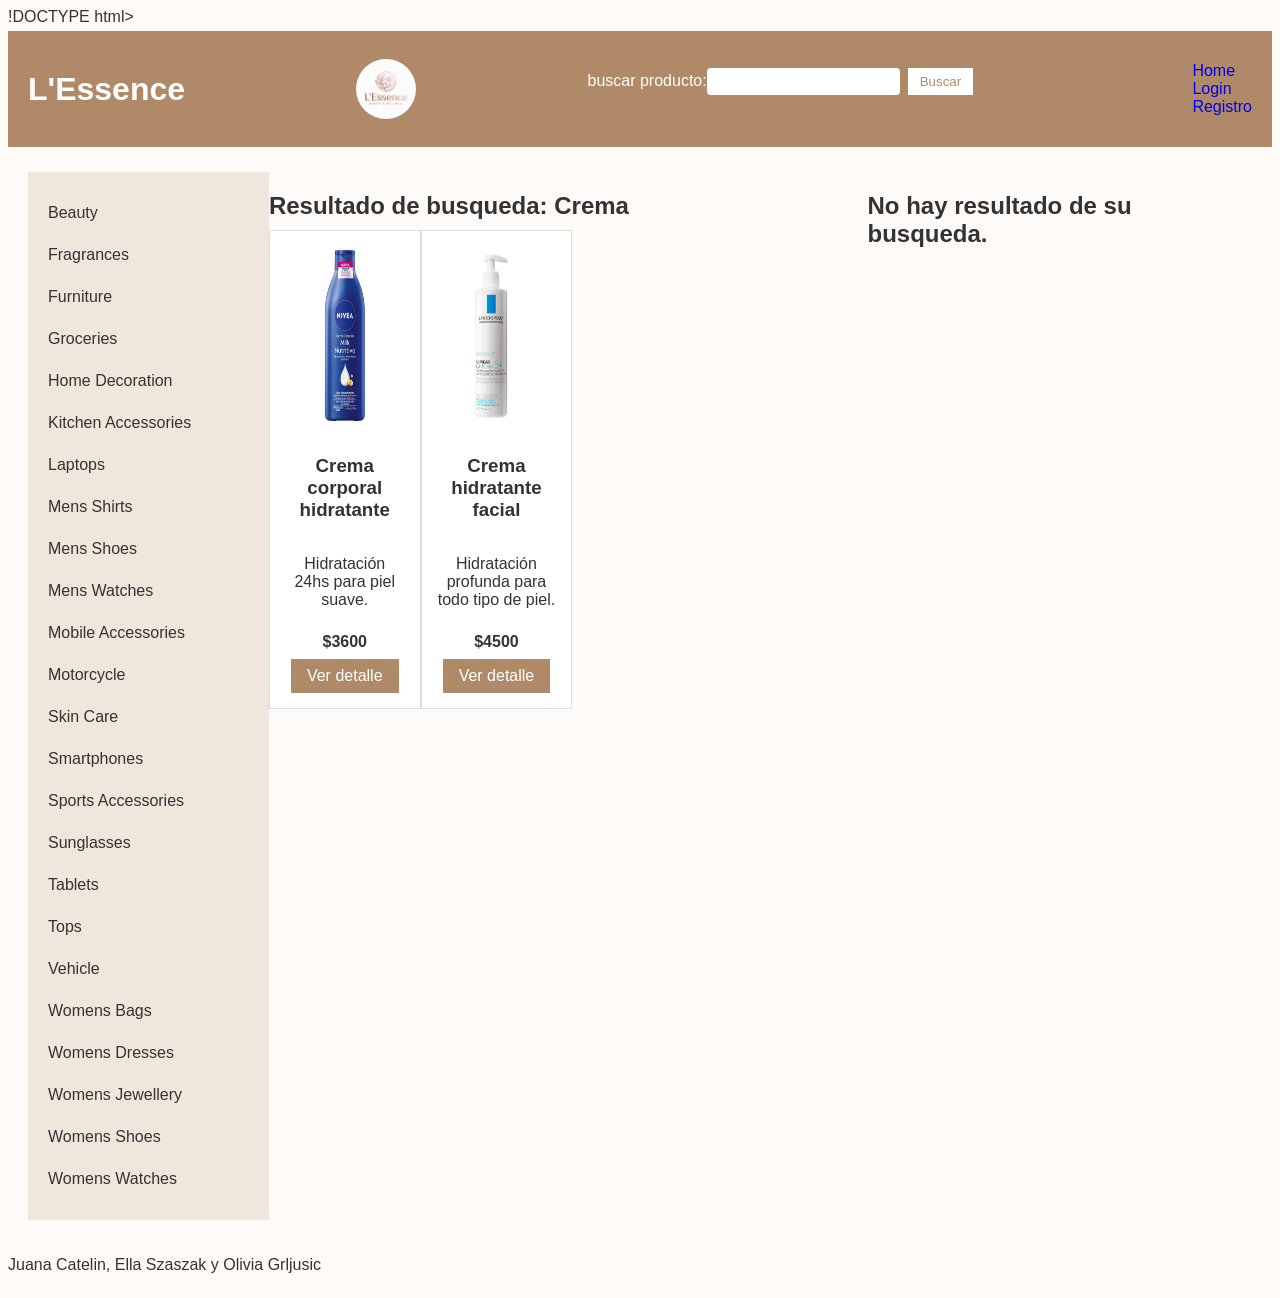
==== busqueda.html @ 82601b33 "busqueda" ====
!DOCTYPE html>
<html lang="en">
<head>
    <meta charset="UTF-8">
    <meta name="viewport" content="width=device-width, initial-scale=1.0">
    <link rel="stylesheet" href="./css/style.css">
    <title>Document</title>
</head>
<body>
    <header>
        <h1>L'Essence</h1>
        <a href="./index.html"><img src="./img/logo.jpeg" alt="Logo"></a>
        <form action="./busqueda.html" method="GET">
            <label for="buscador">buscar producto:</label>
            <input id="buscador" type="text" name="buscador" value="">
            <button type="submit">Buscar</button>
        </form>
        <nav>
            <ul>
                <li> <a href="./index.html">Home</a></li>
                <li> <a href="./login.html">Login</a></li>
                <li> <a href="./registro.html">Registro</a></li>
            </ul> 
        </nav>
    </header>
    <main>
        <div class="orden-busqueda">
            <nav class="nav-categorias">
                <ul>
                    <li><a href="./categoria.html">Beauty</a></li>
                    <li><a href="./categoria.html">Fragrances</a></li>
                    <li><a href="./categoria.html">Furniture</a></li>
                    <li><a href="./categoria.html">Groceries</a></li>
                    <li><a href="./categoria.html">Home Decoration</a></li>
                    <li><a href="./categoria.html">Kitchen Accessories</a></li>
                    <li><a href="./categoria.html">Laptops</a></li>
                    <li><a href="./categoria.html">Mens Shirts</a></li>
                    <li><a href="./categoria.html">Mens Shoes</a></li>
                    <li><a href="./categoria.html">Mens Watches</a></li>
                    <li><a href="./categoria.html">Mobile Accessories</a></li>
                    <li><a href="./categoria.html">Motorcycle</a></li>
                    <li><a href="./categoria.html">Skin Care</a></li>
                    <li><a href="./categoria.html">Smartphones</a></li>
                    <li><a href="./categoria.html">Sports Accessories</a></li>
                    <li><a href="./categoria.html">Sunglasses</a></li>
                    <li><a href="./categoria.html">Tablets</a></li>
                    <li><a href="./categoria.html">Tops</a></li>
                    <li><a href="./categoria.html">Vehicle</a></li>
                    <li><a href="./categoria.html">Womens Bags</a></li>
                    <li><a href="./categoria.html">Womens Dresses</a></li>
                    <li><a href="./categoria.html">Womens Jewellery</a></li>
                    <li><a href="./categoria.html">Womens Shoes</a></li>
                    <li><a href="./categoria.html">Womens Watches</a></li>
                </ul>
            </nav>
            <section class="resultado-busqueda">
                <h2>Resultado de busqueda: Crema</h2>
                <section class="productos-busquedaa">
                    <article class="producto">
                        <img src="./img/cremacuerpo.webp" alt="Crema corporal">
                        <h3>Crema corporal hidratante</h3>
                        <p>Hidratación 24hs para piel suave.</p>
                        <p class="precio">$3600</p>
                        <a href="./detalle.html" class="vuelta">Ver detalle</a>
                    </article>
                    <article class="producto">
                        <img src="./img/cremahidra.jpg" alt="Crema hidratante">
                        <h3>Crema hidratante facial</h3>
                        <p>Hidratación profunda para todo tipo de piel.</p>
                        <p class="precio">$4500</p>
                        <a href="./detalle.html" class="vuelta">Ver detalle</a>
                    </article>
                </section>
            </section>
            <section>
                <h2>No hay resultado de su busqueda. </h2>
            </section>
        </div>
    </main>
    <footer>
        <p>Juana Catelin, Ella Szaszak y Olivia Grljusic</p>
    </footer>
</body>
</html>
---- css/style.css ----
* ⁠{
    box-sizing: border-box;
    margin: 0px;
    padding: 0px;
}

ul, ol, li, a {
    list-style-type: none;
    text-decoration: none;
}
body{
    display: flex;
    flex-direction: column;
    font-family: Arial, Helvetica, sans-serif;
    color: #333;
    background-color: #fdfaf7;
}
.nav-categorias ul {
    list-style: none;
    display: flex;
    flex-direction: column;
    padding: 0px;
    margin: 0px;
    text-align: center;
}

.nav-categorias li  {
    padding: 12px 20px;
    text-align: left;
}
.nav-categorias li a{
    color: #333;
}

main {
    display: flex;
    flex-direction: column;
    padding: 20px;
}

.producto {
    border: 1px solid #ddd;
    padding: 15px;
    display: flex;
    flex-direction: column;
    text-align: center;
    background-color: #fff;
}

.producto img {
    width: 100%;
    height: 180px;
    margin-bottom: 10px;
}

.producto .precio {
    font-weight: bold;
    margin: 8px 0;
}

.vuelta {
    display: inline-block;
    background-color: #b08968;
    color: #fff;
    padding: 8px 16px;
    text-decoration: none;
}
main h2{
    margin: 20px 0px 10px;
}
header {
    display: flex;
    flex-wrap: wrap;
    align-items: center;
    justify-content: space-between;
    padding: 15px 20px;
    background-color: #b08968;
    color: #fff;
    margin: 5px 0px;
}
header img {
    height: 60px;
    border-radius: 50%;
}
header form {
    display: flex;
    align-items: center;
    margin-right: 8px;
}
header input {
    padding: 6px 12px;
    border: none;
    border-radius: 4px;
    margin-right: 8px;
}
header button {
    padding: 6px 12px;
    border: none;
    background-color: white;
    color: #b08968;
}
.contenedor {
    display: flex;
    width: 100%;
}
.nav-categorias {
    width: 20%;
    background-color: #f0e6dc;
    padding: 20px 0;
}
.detalle-producto {
    display: flex;
    margin-bottom: 40px;
}

.detalle-producto img {
    width: 350px;
    height: 350px;
    border-radius: 8px;
    margin-right: 30px;
}

.detalle-info {
    display: flex;
    flex-direction: column;
    margin-bottom: 10px;
}

.detalle-info h2 {
    font-size: 32px;
    margin: 0px;
}

.detalle-info .precio{
    font-size: 24px;
    font-weight: bold;
    color: #b08968
}

.detalle-info a {
    color: #b08968;
    text-decoration: underline;
}

.tags {
    display: flex;
    margin-right: 8px;
}

.tags li {
    background-color: #f0e6dc;
    padding: 4px 10px;
    margin-right: 8px;
    border-radius: 12px;
    font-size: 14px;
}

.review {
    border: 1px solid #ddd;
    margin-bottom: 15px;
    border-radius: 8px;
    padding: 15px;
    background-color: white;
}

.rating {
    color: #b08968;
}

.review-datos {
    font-size: 13px;
    color: #777;
    margin-top: 8px;
}

.centrado {
    display: flex;
    justify-content: center;
    align-items: center;
    justify-content: space-between;
}

.form1 {
    display: flex;
    flex-direction: column;
    padding: 30px;
    border: 1px solid white;
    background-color: #fff;
    width: 800px;
    margin-top: 0;
    height: 1200px;
}

.ordenar-productos {
    display: flex;
    flex-wrap: wrap;
    width: 100%;
    flex-direction: column;

}
.producto{
   display: flex;
   flex-direction: column;
   align-items: center;
   justify-content: space-between;
   padding: 15px;
   width: 20%;
}

.producto img{
    width: 120px;
}
.todojunto {
    display: flex;
}

.productos-catego{
    width: 100%;
    display: flex;
    flex-wrap: wrap;
}
.contenedor{
    width: 100%;
}
.contenedor .nav-categorias {
    width: 25%;
}
.contenedor .productos-random {
    width: 100%;
}

.registro-orden {
    display: flex;

}

.orden-busqueda {
    display: flex;
}

.productos-busquedaa{
    display: flex;
}


@media (max-widght: 450px) {

}
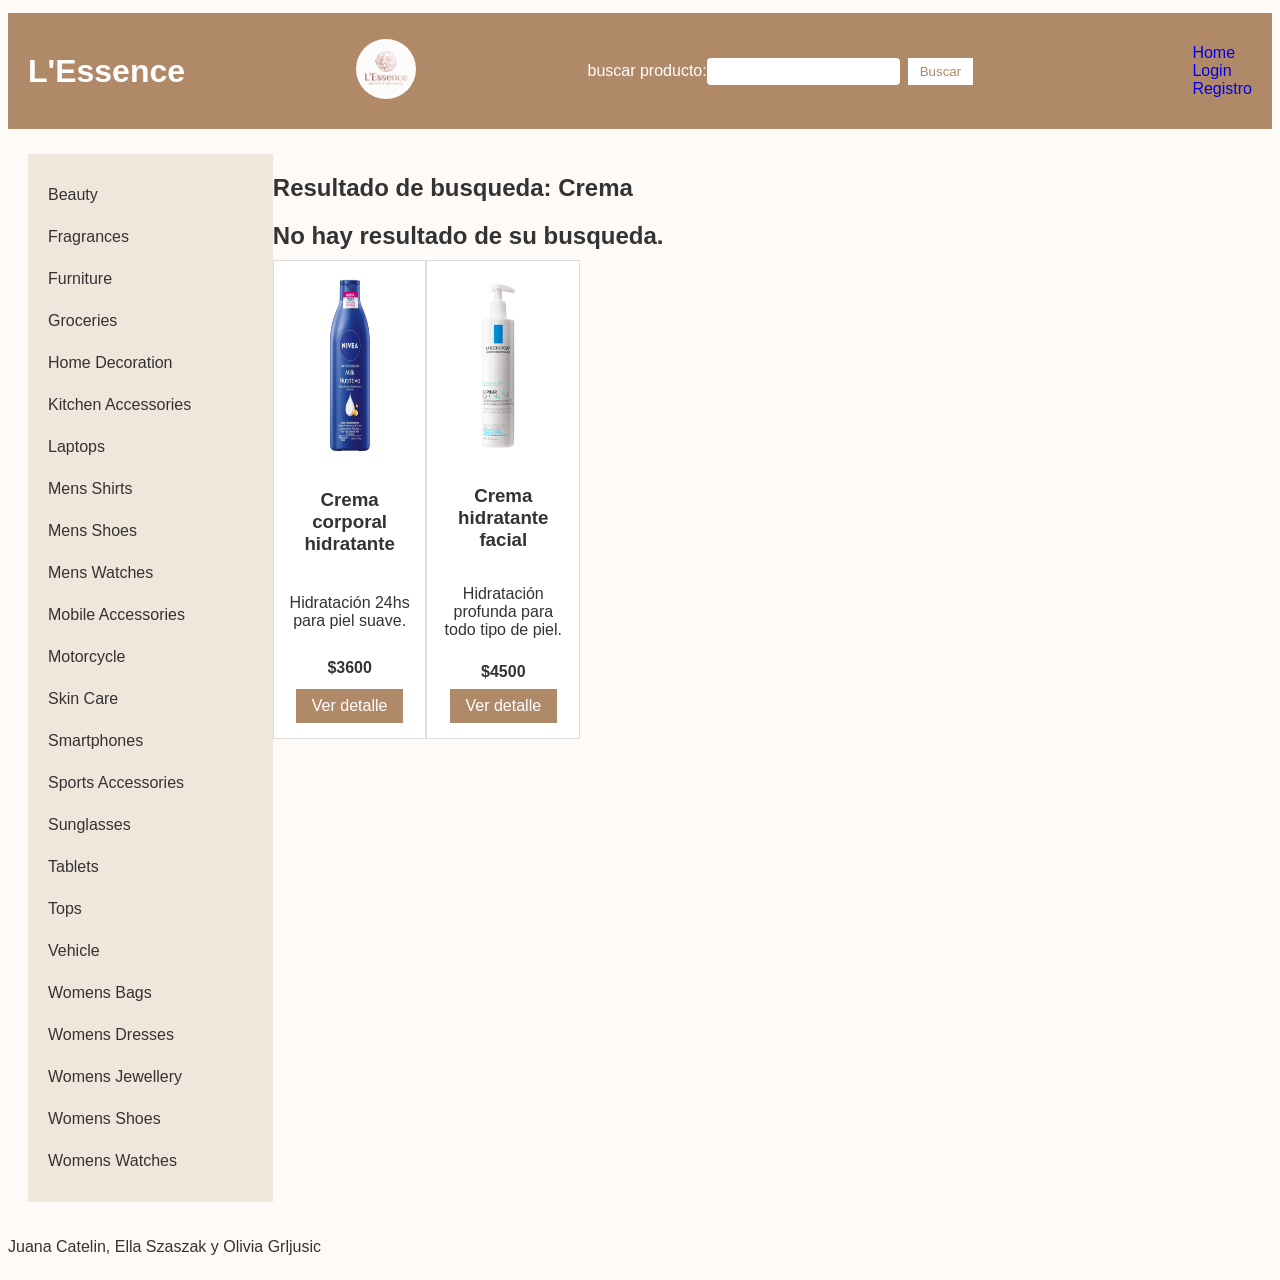
==== commit 7e3d99ef: "terminando el registro" ====
--- a/busqueda.html
+++ b/busqueda.html
@@ -1,4 +1,4 @@
-!DOCTYPE html>
+<!DOCTYPE html>
 <html lang="en">
 <head>
     <meta charset="UTF-8">
@@ -55,6 +55,7 @@
             </nav>
             <section class="resultado-busqueda">
                 <h2>Resultado de busqueda: Crema</h2>
+                <h2>No hay resultado de su busqueda. </h2>
                 <section class="productos-busquedaa">
                     <article class="producto">
                         <img src="./img/cremacuerpo.webp" alt="Crema corporal">
@@ -72,9 +73,7 @@
                     </article>
                 </section>
             </section>
-            <section>
-                <h2>No hay resultado de su busqueda. </h2>
-            </section>
+        
         </div>
     </main>
     <footer>
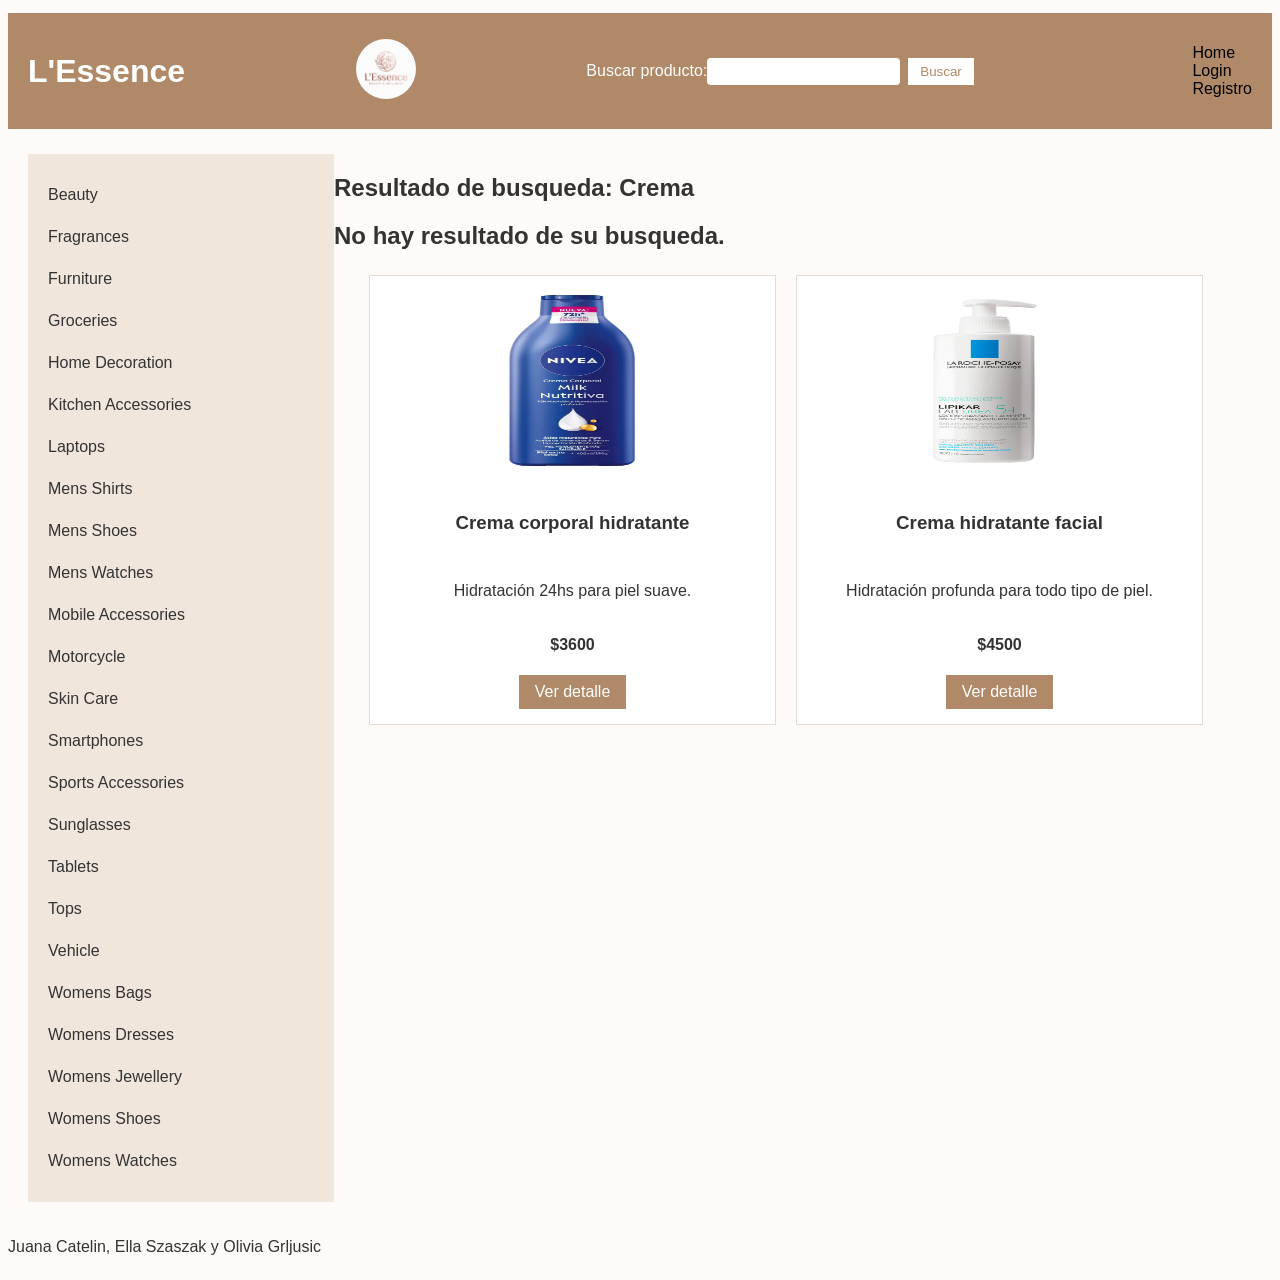
==== commit cf5f0caa: "final" ====
--- a/busqueda.html
+++ b/busqueda.html
@@ -11,7 +11,7 @@
         <h1>L'Essence</h1>
         <a href="./index.html"><img src="./img/logo.jpeg" alt="Logo"></a>
         <form action="./busqueda.html" method="GET">
-            <label for="buscador">buscar producto:</label>
+            <label for="buscador">Buscar producto:</label>
             <input id="buscador" type="text" name="buscador" value="">
             <button type="submit">Buscar</button>
         </form>
@@ -57,18 +57,18 @@
                 <h2>Resultado de busqueda: Crema</h2>
                 <h2>No hay resultado de su busqueda. </h2>
                 <section class="productos-busquedaa">
-                    <article class="producto">
+                    <article class="producto2">
                         <img src="./img/cremacuerpo.webp" alt="Crema corporal">
                         <h3>Crema corporal hidratante</h3>
                         <p>Hidratación 24hs para piel suave.</p>
-                        <p class="precio">$3600</p>
+                        <p class="precio2">$3600</p>
                         <a href="./detalle.html" class="vuelta">Ver detalle</a>
                     </article>
-                    <article class="producto">
+                    <article class="producto2">
                         <img src="./img/cremahidra.jpg" alt="Crema hidratante">
                         <h3>Crema hidratante facial</h3>
                         <p>Hidratación profunda para todo tipo de piel.</p>
-                        <p class="precio">$4500</p>
+                        <p class="precio2">$4500</p>
                         <a href="./detalle.html" class="vuelta">Ver detalle</a>
                     </article>
                 </section>
--- a/css/style.css
+++ b/css/style.css
@@ -7,6 +7,8 @@
 ul, ol, li, a {
     list-style-type: none;
     text-decoration: none;
+    color: black;
+    
 }
 body{
     display: flex;
@@ -104,9 +106,15 @@
     width: 100%;
 }
 .nav-categorias {
-    width: 20%;
+    width: 25%;
     background-color: #f0e6dc;
     padding: 20px 0;
+}
+.contenido-derecha { 
+    width: 75%;
+    display: flex;
+    flex-direction: column;
+    padding: 20px;
 }
 .detalle-producto {
     display: flex;
@@ -161,6 +169,7 @@
     border-radius: 8px;
     padding: 15px;
     background-color: white;
+    width: 100%;
 }
 
 .rating {
@@ -195,16 +204,20 @@
     display: flex;
     flex-wrap: wrap;
     width: 100%;
-    flex-direction: column;
-
+    margin: 20px;
+   
 }
 .producto{
    display: flex;
-   flex-direction: column;
    align-items: center;
    justify-content: space-between;
    padding: 15px;
-   width: 20%;
+   width: 23%;
+   margin: 1%;
+   flex-direction: column;
+   background-color: #fff;
+   border: 1px solid #ddd;
+
 }
 
 .producto img{
@@ -212,6 +225,7 @@
 }
 .todojunto {
     display: flex;
+    width: 100%;
 }
 
 .productos-catego{
@@ -238,11 +252,90 @@
     display: flex;
 }
 
-.productos-busquedaa{
-    display: flex;
-}
-
-
-@media (max-widght: 450px) {
+.producto2 {
+   display: flex;
+   align-items: center;
+   justify-content: space-between;
+   padding: 15px;
+   width: 30%;
+   border: 1px solid #ddd;
+   flex-direction: column;
+   text-align: center;
+   background-color: #fff;
+   box-sizing: border-box;
+   margin-left: 20px;
+}
+.producto2 img{
+    width: 100%;
+    height: 180px;
+    margin-bottom: 10px;
+
+}
+.producto2 .precio2{
+    font-weight: bold;
+    margin: 8px 0;
+}
+.productos-busquedaa {
+    display: flex;
+    width: 200%;
+    height: 450px;
+    padding: 15px;
+    flex-wrap: wrap;
+}
+
+@media (max-widght: 450px) { 
+    header {
+        flex-direction: column;
+        margin: 12px;
+        text-align: center;
+    }
+    header form {
+        width: 100%;
+        justify-content: center;
+    }
+    header nav ul {
+        flex-direction: row;
+        margin: 15px;
+    }
+    .contenedor, .todojunto, .registro-orden, .orden-busqueda {
+        flex-direction: column;
+        width: 100%;
+    }
+    .nav-categorias {
+        width: 100%;
+        padding: 10px 0;
+    }
+    .nav-categorias ul {
+        display: flex;
+        flex-direction: column;
+    }
+    .contenido-derecha, main {
+        width: 100%;
+        padding: 20px;
+    }
+    .producto {
+        width: 100%;
+        margin: 10px 0;
+    }
+    .detalle-producto {
+        flex-direction: column;
+        align-items: center;
+        text-align: center;
+    }
+    .detalle-producto img {
+        width: 100%;
+        max-width: 280px;
+        height: auto;
+        margin-right: 0;
+        margin-bottom: 15px;
+    }
+    .tags {
+        justify-content: center;
+    }
+    .form1 {
+        width: 100%;
+        max-width: 100%;
+        padding: 15px;
+    }
 
 }
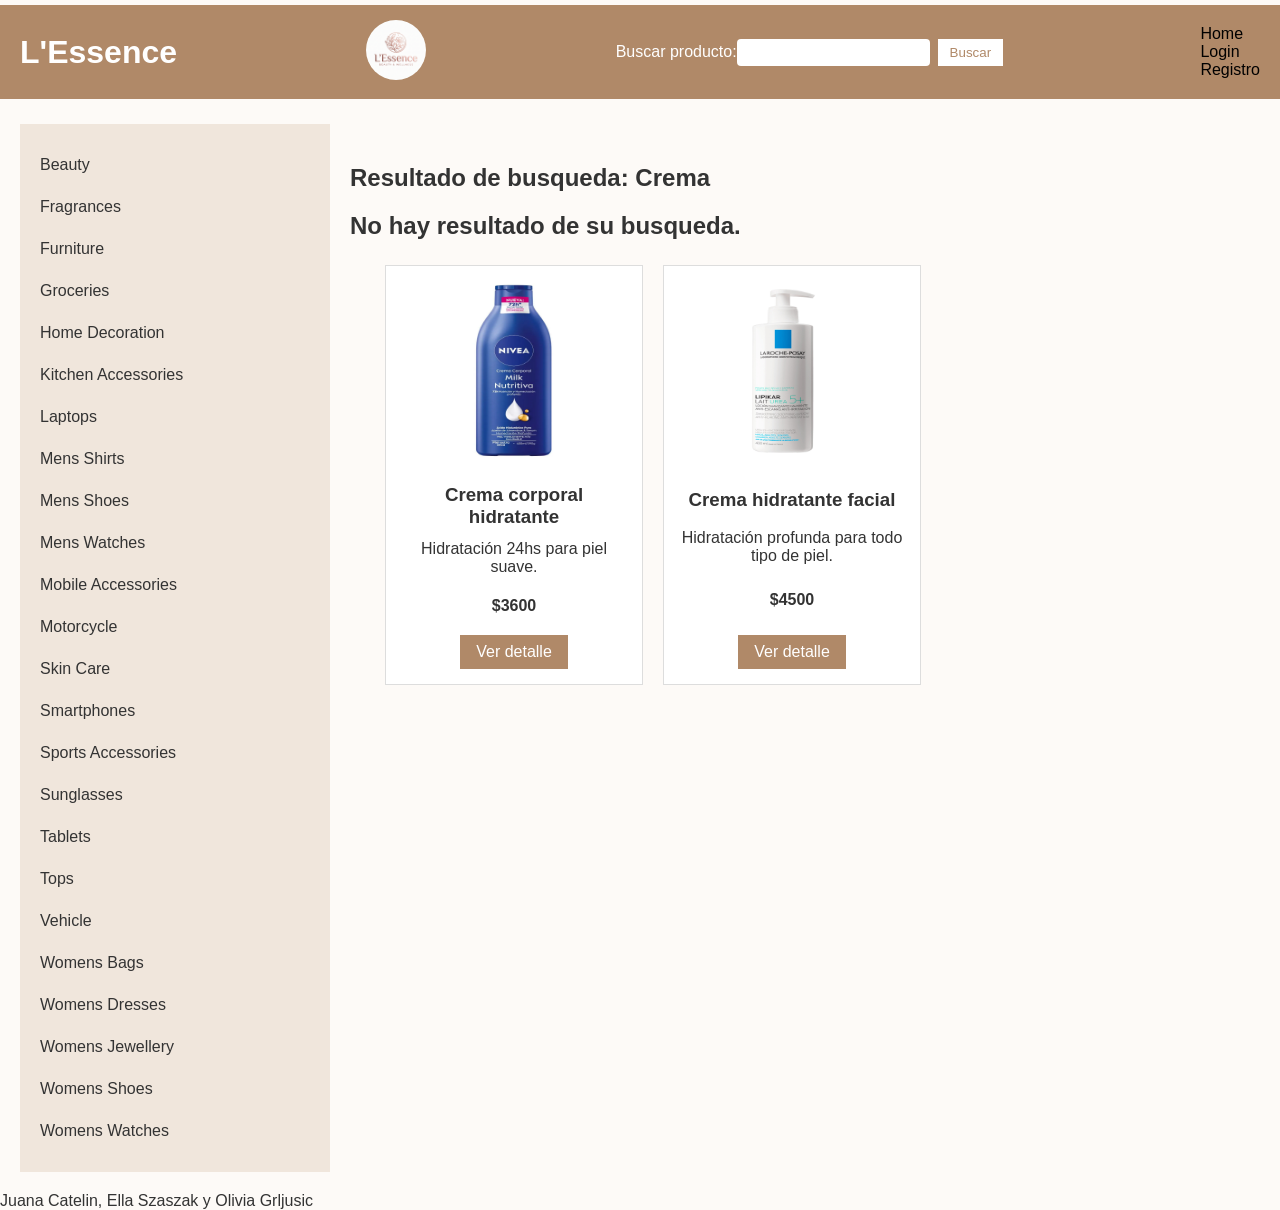
==== commit dbb5f278: "Final2" ====
--- a/busqueda.html
+++ b/busqueda.html
@@ -53,27 +53,28 @@
                     <li><a href="./categoria.html">Womens Watches</a></li>
                 </ul>
             </nav>
-            <section class="resultado-busqueda">
-                <h2>Resultado de busqueda: Crema</h2>
-                <h2>No hay resultado de su busqueda. </h2>
-                <section class="productos-busquedaa">
-                    <article class="producto2">
-                        <img src="./img/cremacuerpo.webp" alt="Crema corporal">
-                        <h3>Crema corporal hidratante</h3>
-                        <p>Hidratación 24hs para piel suave.</p>
-                        <p class="precio2">$3600</p>
-                        <a href="./detalle.html" class="vuelta">Ver detalle</a>
-                    </article>
-                    <article class="producto2">
-                        <img src="./img/cremahidra.jpg" alt="Crema hidratante">
-                        <h3>Crema hidratante facial</h3>
-                        <p>Hidratación profunda para todo tipo de piel.</p>
-                        <p class="precio2">$4500</p>
-                        <a href="./detalle.html" class="vuelta">Ver detalle</a>
-                    </article>
+            <div class="contenido-derecha">
+                <section class="resultado-busqueda">
+                    <h2>Resultado de busqueda: Crema</h2>
+                    <h2>No hay resultado de su busqueda. </h2>
+                    <section class="productos-busquedaa">
+                        <article class="producto2">
+                            <img src="./img/cremacuerpo.webp" alt="Crema corporal">
+                            <h3>Crema corporal hidratante</h3>
+                            <p>Hidratación 24hs para piel suave.</p>
+                            <p class="precio2">$3600</p>
+                            <a href="./detalle.html" class="vuelta">Ver detalle</a>
+                        </article>
+                        <article class="producto2">
+                            <img src="./img/cremahidra.jpg" alt="Crema hidratante">
+                            <h3>Crema hidratante facial</h3>
+                            <p>Hidratación profunda para todo tipo de piel.</p>
+                            <p class="precio2">$4500</p>
+                            <a href="./detalle.html" class="vuelta">Ver detalle</a>
+                        </article>
+                    </section>
                 </section>
-            </section>
-        
+            </div>
         </div>
     </main>
     <footer>
--- a/css/style.css
+++ b/css/style.css
@@ -1,7 +1,7 @@
-* ⁠{
+*{
     box-sizing: border-box;
-    margin: 0px;
-    padding: 0px;
+    margin: 0;
+    padding: 0;
 }
 
 ul, ol, li, a {
@@ -61,7 +61,9 @@
 }
 
 .vuelta {
-    display: inline-block;
+    display: flex;
+    justify-content: center;
+    align-items: center;
     background-color: #b08968;
     color: #fff;
     padding: 8px 16px;
@@ -197,7 +199,6 @@
     background-color: #fff;
     width: 800px;
     margin-top: 0;
-    height: 1200px;
 }
 
 .ordenar-productos {
@@ -277,7 +278,7 @@
 }
 .productos-busquedaa {
     display: flex;
-    width: 200%;
+    width: 100%;
     height: 450px;
     padding: 15px;
     flex-wrap: wrap;
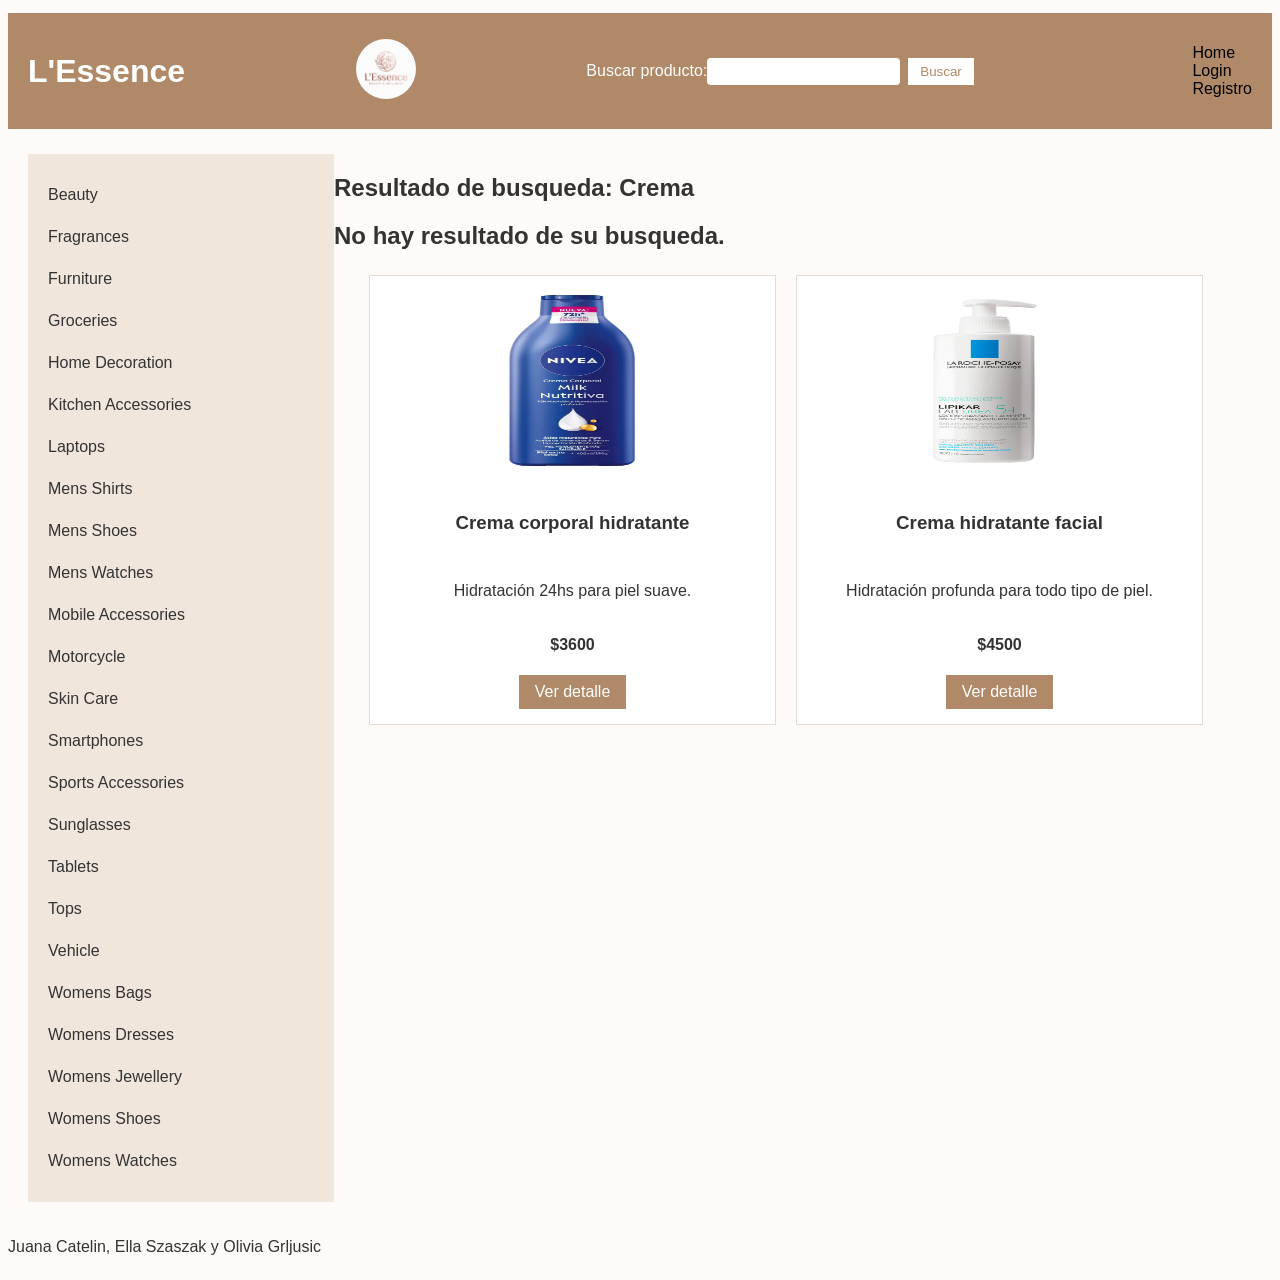
==== commit c85e5fa2: "linkjava" ====
--- a/busqueda.html
+++ b/busqueda.html
@@ -53,33 +53,33 @@
                     <li><a href="./categoria.html">Womens Watches</a></li>
                 </ul>
             </nav>
-            <div class="contenido-derecha">
-                <section class="resultado-busqueda">
-                    <h2>Resultado de busqueda: Crema</h2>
-                    <h2>No hay resultado de su busqueda. </h2>
-                    <section class="productos-busquedaa">
-                        <article class="producto2">
-                            <img src="./img/cremacuerpo.webp" alt="Crema corporal">
-                            <h3>Crema corporal hidratante</h3>
-                            <p>Hidratación 24hs para piel suave.</p>
-                            <p class="precio2">$3600</p>
-                            <a href="./detalle.html" class="vuelta">Ver detalle</a>
-                        </article>
-                        <article class="producto2">
-                            <img src="./img/cremahidra.jpg" alt="Crema hidratante">
-                            <h3>Crema hidratante facial</h3>
-                            <p>Hidratación profunda para todo tipo de piel.</p>
-                            <p class="precio2">$4500</p>
-                            <a href="./detalle.html" class="vuelta">Ver detalle</a>
-                        </article>
-                    </section>
+            <section class="resultado-busqueda">
+                <h2>Resultado de busqueda: Crema</h2>
+                <h2>No hay resultado de su busqueda. </h2>
+                <section class="productos-busquedaa">
+                    <article class="producto2">
+                        <img src="./img/cremacuerpo.webp" alt="Crema corporal">
+                        <h3>Crema corporal hidratante</h3>
+                        <p>Hidratación 24hs para piel suave.</p>
+                        <p class="precio2">$3600</p>
+                        <a href="./detalle.html" class="vuelta">Ver detalle</a>
+                    </article>
+                    <article class="producto2">
+                        <img src="./img/cremahidra.jpg" alt="Crema hidratante">
+                        <h3>Crema hidratante facial</h3>
+                        <p>Hidratación profunda para todo tipo de piel.</p>
+                        <p class="precio2">$4500</p>
+                        <a href="./detalle.html" class="vuelta">Ver detalle</a>
+                    </article>
                 </section>
-            </div>
+            </section>
+        
         </div>
     </main>
     <footer>
         <p>Juana Catelin, Ella Szaszak y Olivia Grljusic</p>
     </footer>
+    <script src="./js/busqueda.js"></script>
 </body>
 </html>
 
--- a/css/style.css
+++ b/css/style.css
@@ -1,7 +1,7 @@
-*{
+* ⁠{
     box-sizing: border-box;
-    margin: 0;
-    padding: 0;
+    margin: 0px;
+    padding: 0px;
 }
 
 ul, ol, li, a {
@@ -61,9 +61,7 @@
 }
 
 .vuelta {
-    display: flex;
-    justify-content: center;
-    align-items: center;
+    display: inline-block;
     background-color: #b08968;
     color: #fff;
     padding: 8px 16px;
@@ -186,7 +184,6 @@
 
 .centrado {
     display: flex;
-    justify-content: center;
     align-items: center;
     justify-content: space-between;
 }
@@ -199,6 +196,7 @@
     background-color: #fff;
     width: 800px;
     margin-top: 0;
+    height: 1200px;
 }
 
 .ordenar-productos {
@@ -278,13 +276,13 @@
 }
 .productos-busquedaa {
     display: flex;
-    width: 100%;
+    width: 200%;
     height: 450px;
     padding: 15px;
     flex-wrap: wrap;
 }
 
-@media (max-widght: 450px) { 
+@media (max-width: 450px) { 
     header {
         flex-direction: column;
         margin: 12px;
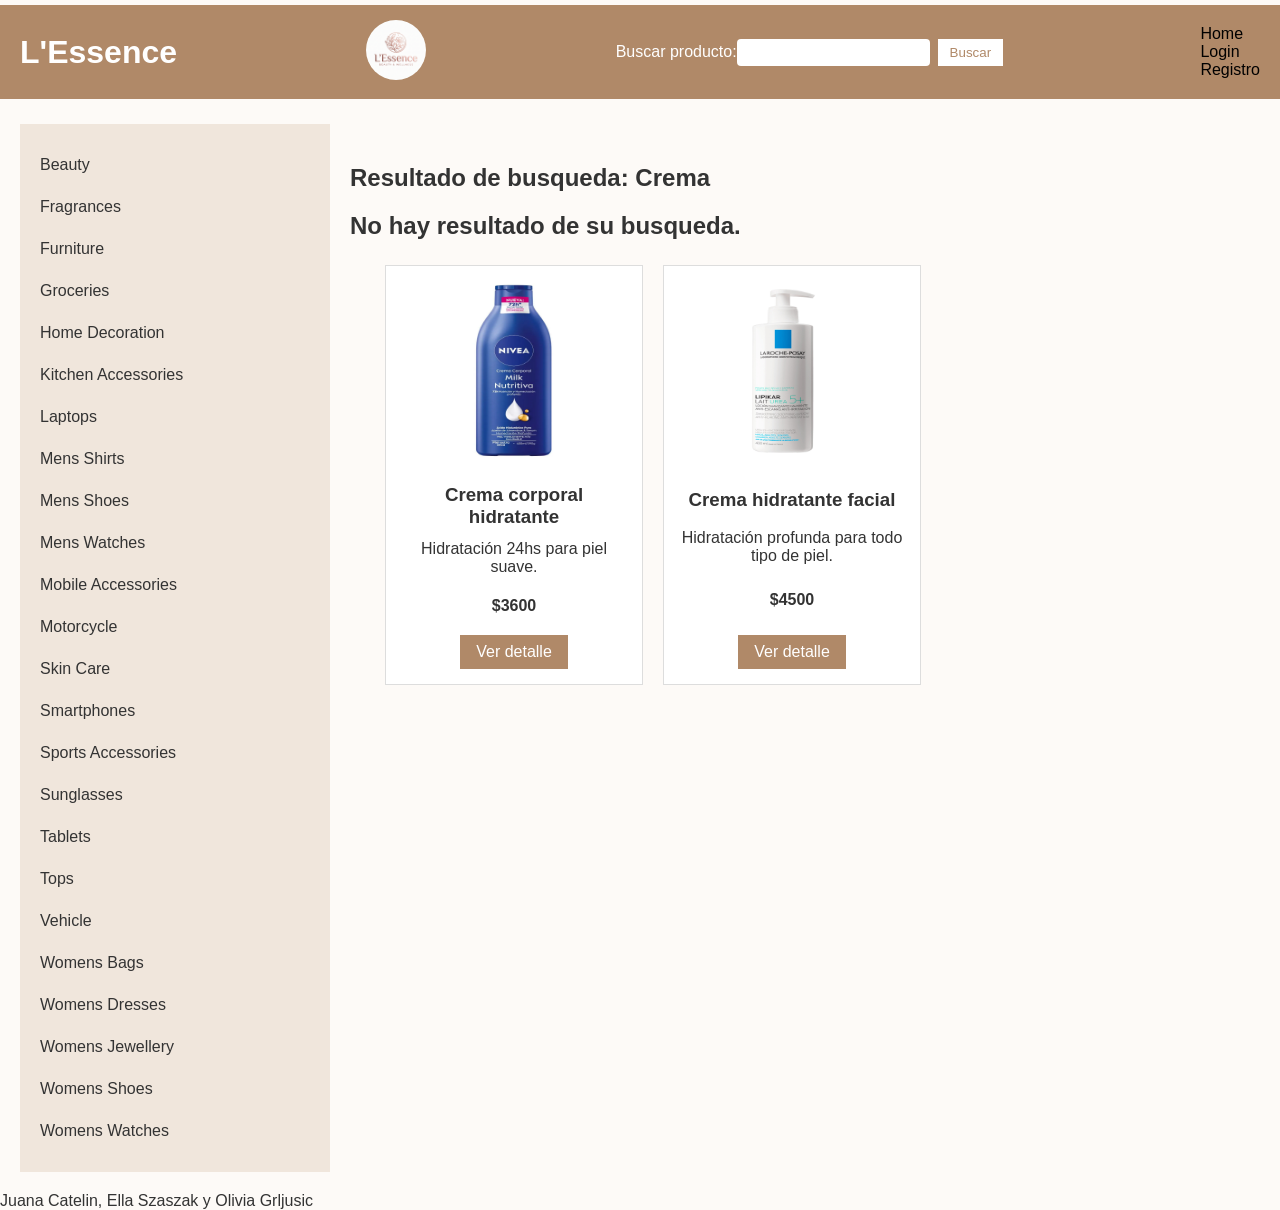
==== commit f37d2289: "Merge branch 'main' of https://github.com/ellasza/SzaszakCatelinGrljusic" ====
--- a/busqueda.html
+++ b/busqueda.html
@@ -53,27 +53,28 @@
                     <li><a href="./categoria.html">Womens Watches</a></li>
                 </ul>
             </nav>
-            <section class="resultado-busqueda">
-                <h2>Resultado de busqueda: Crema</h2>
-                <h2>No hay resultado de su busqueda. </h2>
-                <section class="productos-busquedaa">
-                    <article class="producto2">
-                        <img src="./img/cremacuerpo.webp" alt="Crema corporal">
-                        <h3>Crema corporal hidratante</h3>
-                        <p>Hidratación 24hs para piel suave.</p>
-                        <p class="precio2">$3600</p>
-                        <a href="./detalle.html" class="vuelta">Ver detalle</a>
-                    </article>
-                    <article class="producto2">
-                        <img src="./img/cremahidra.jpg" alt="Crema hidratante">
-                        <h3>Crema hidratante facial</h3>
-                        <p>Hidratación profunda para todo tipo de piel.</p>
-                        <p class="precio2">$4500</p>
-                        <a href="./detalle.html" class="vuelta">Ver detalle</a>
-                    </article>
+            <div class="contenido-derecha">
+                <section class="resultado-busqueda">
+                    <h2>Resultado de busqueda: Crema</h2>
+                    <h2>No hay resultado de su busqueda. </h2>
+                    <section class="productos-busquedaa">
+                        <article class="producto2">
+                            <img src="./img/cremacuerpo.webp" alt="Crema corporal">
+                            <h3>Crema corporal hidratante</h3>
+                            <p>Hidratación 24hs para piel suave.</p>
+                            <p class="precio2">$3600</p>
+                            <a href="./detalle.html" class="vuelta">Ver detalle</a>
+                        </article>
+                        <article class="producto2">
+                            <img src="./img/cremahidra.jpg" alt="Crema hidratante">
+                            <h3>Crema hidratante facial</h3>
+                            <p>Hidratación profunda para todo tipo de piel.</p>
+                            <p class="precio2">$4500</p>
+                            <a href="./detalle.html" class="vuelta">Ver detalle</a>
+                        </article>
+                    </section>
                 </section>
-            </section>
-        
+            </div>
         </div>
     </main>
     <footer>
--- a/css/style.css
+++ b/css/style.css
@@ -1,7 +1,7 @@
-* ⁠{
+*{
     box-sizing: border-box;
-    margin: 0px;
-    padding: 0px;
+    margin: 0;
+    padding: 0;
 }
 
 ul, ol, li, a {
@@ -61,7 +61,9 @@
 }
 
 .vuelta {
-    display: inline-block;
+    display: flex;
+    justify-content: center;
+    align-items: center;
     background-color: #b08968;
     color: #fff;
     padding: 8px 16px;
@@ -196,7 +198,6 @@
     background-color: #fff;
     width: 800px;
     margin-top: 0;
-    height: 1200px;
 }
 
 .ordenar-productos {
@@ -276,7 +277,7 @@
 }
 .productos-busquedaa {
     display: flex;
-    width: 200%;
+    width: 100%;
     height: 450px;
     padding: 15px;
     flex-wrap: wrap;
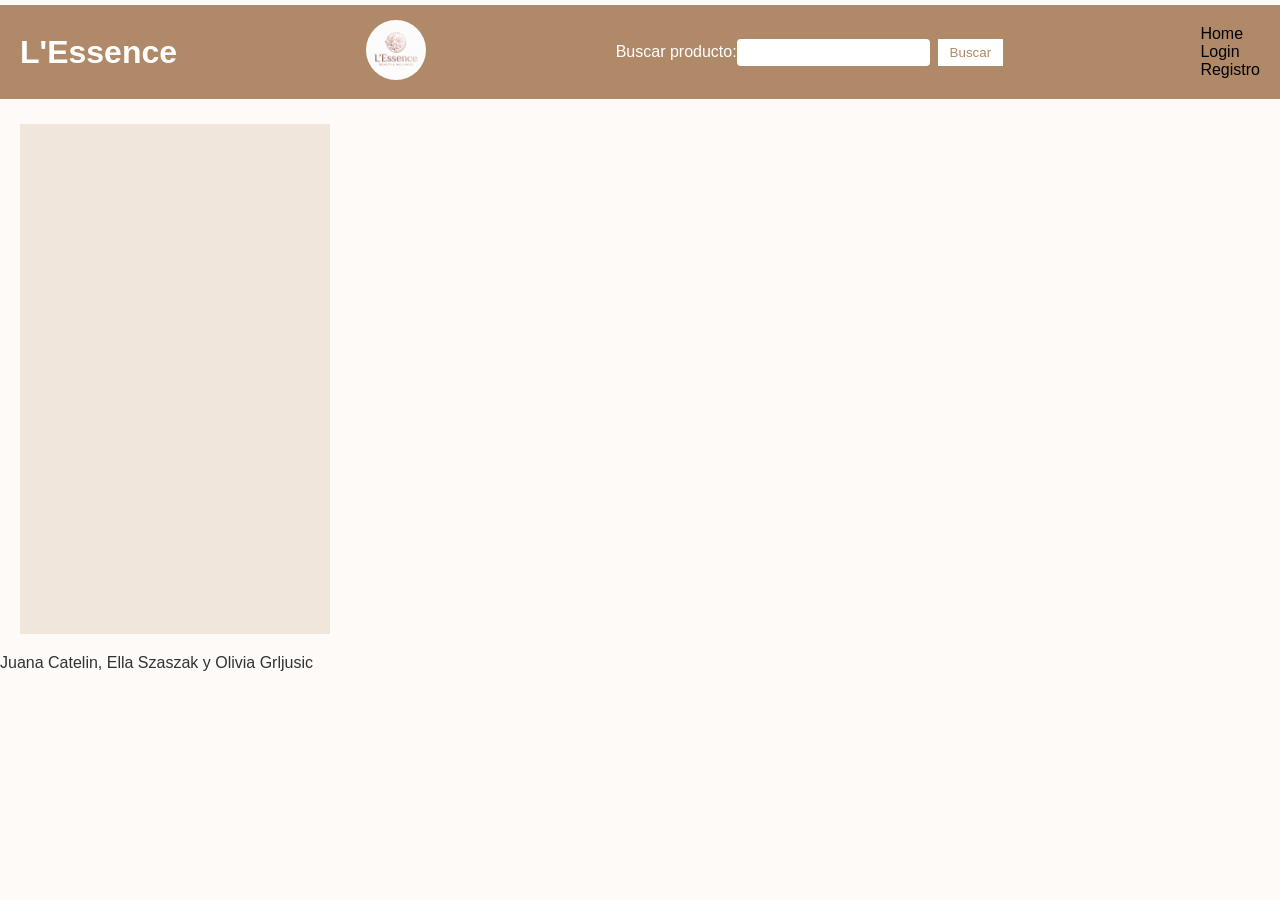
==== commit b911201e: "categorias y buscador" ====
--- a/busqueda.html
+++ b/busqueda.html
@@ -10,68 +10,31 @@
     <header>
         <h1>L'Essence</h1>
         <a href="./index.html"><img src="./img/logo.jpeg" alt="Logo"></a>
-        <form action="./busqueda.html" method="GET">
+        <form class="buscador" action="./busqueda.html" method="GET">
             <label for="buscador">Buscar producto:</label>
             <input id="buscador" type="text" name="buscador" value="">
             <button type="submit">Buscar</button>
+            <p class="error-buscador"></p>
         </form>
         <nav>
             <ul>
                 <li> <a href="./index.html">Home</a></li>
-                <li> <a href="./login.html">Login</a></li>
-                <li> <a href="./registro.html">Registro</a></li>
+                <li class="item-login"> <a href="./login.html">Login</a></li>
+                <li class="item-registro"> <a href="./registro.html">Registro</a></li>
+                <li class="item-saludo"></li>
             </ul> 
         </nav>
     </header>
     <main>
         <div class="orden-busqueda">
             <nav class="nav-categorias">
-                <ul>
-                    <li><a href="./categoria.html">Beauty</a></li>
-                    <li><a href="./categoria.html">Fragrances</a></li>
-                    <li><a href="./categoria.html">Furniture</a></li>
-                    <li><a href="./categoria.html">Groceries</a></li>
-                    <li><a href="./categoria.html">Home Decoration</a></li>
-                    <li><a href="./categoria.html">Kitchen Accessories</a></li>
-                    <li><a href="./categoria.html">Laptops</a></li>
-                    <li><a href="./categoria.html">Mens Shirts</a></li>
-                    <li><a href="./categoria.html">Mens Shoes</a></li>
-                    <li><a href="./categoria.html">Mens Watches</a></li>
-                    <li><a href="./categoria.html">Mobile Accessories</a></li>
-                    <li><a href="./categoria.html">Motorcycle</a></li>
-                    <li><a href="./categoria.html">Skin Care</a></li>
-                    <li><a href="./categoria.html">Smartphones</a></li>
-                    <li><a href="./categoria.html">Sports Accessories</a></li>
-                    <li><a href="./categoria.html">Sunglasses</a></li>
-                    <li><a href="./categoria.html">Tablets</a></li>
-                    <li><a href="./categoria.html">Tops</a></li>
-                    <li><a href="./categoria.html">Vehicle</a></li>
-                    <li><a href="./categoria.html">Womens Bags</a></li>
-                    <li><a href="./categoria.html">Womens Dresses</a></li>
-                    <li><a href="./categoria.html">Womens Jewellery</a></li>
-                    <li><a href="./categoria.html">Womens Shoes</a></li>
-                    <li><a href="./categoria.html">Womens Watches</a></li>
+                <ul class="lista-categorias"> 
                 </ul>
             </nav>
             <div class="contenido-derecha">
                 <section class="resultado-busqueda">
-                    <h2>Resultado de busqueda: Crema</h2>
-                    <h2>No hay resultado de su busqueda. </h2>
+                    <h2 class="titulo-busqueda"></h2>
                     <section class="productos-busquedaa">
-                        <article class="producto2">
-                            <img src="./img/cremacuerpo.webp" alt="Crema corporal">
-                            <h3>Crema corporal hidratante</h3>
-                            <p>Hidratación 24hs para piel suave.</p>
-                            <p class="precio2">$3600</p>
-                            <a href="./detalle.html" class="vuelta">Ver detalle</a>
-                        </article>
-                        <article class="producto2">
-                            <img src="./img/cremahidra.jpg" alt="Crema hidratante">
-                            <h3>Crema hidratante facial</h3>
-                            <p>Hidratación profunda para todo tipo de piel.</p>
-                            <p class="precio2">$4500</p>
-                            <a href="./detalle.html" class="vuelta">Ver detalle</a>
-                        </article>
                     </section>
                 </section>
             </div>
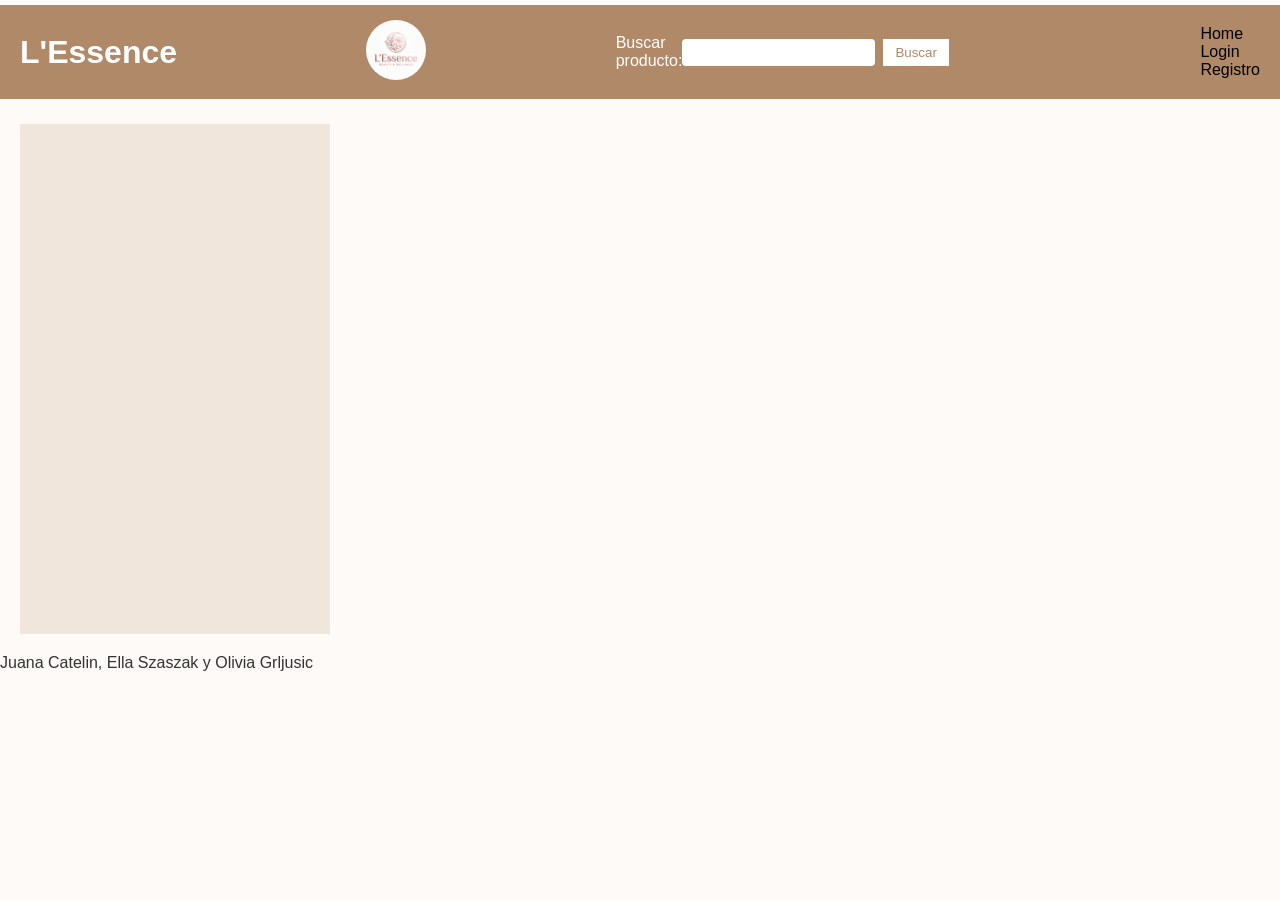
==== commit e956519e: "ultimos retoques" ====
--- a/busqueda.html
+++ b/busqueda.html
@@ -10,7 +10,7 @@
     <header>
         <h1>L'Essence</h1>
         <a href="./index.html"><img src="./img/logo.jpeg" alt="Logo"></a>
-        <form class="buscador" action="./busqueda.html" method="GET">
+        <form class="form-buscador" action="./busqueda.html" method="GET">
             <label for="buscador">Buscar producto:</label>
             <input id="buscador" type="text" name="buscador" value="">
             <button type="submit">Buscar</button>
@@ -44,6 +44,10 @@
         <p>Juana Catelin, Ella Szaszak y Olivia Grljusic</p>
     </footer>
     <script src="./js/busqueda.js"></script>
+    <script src="./js/categorias.js"></script>
+    <script src="./js/buscador.js"></script>
+    <script src="./js/saludo.js"></script>
+    <script src="./js/logout.js"></script>
 </body>
 </html>
 
--- a/css/style.css
+++ b/css/style.css
@@ -338,4 +338,21 @@
         padding: 15px;
     }
 
+}
+
+.error-buscador {
+    width: 100%;
+    font-size: 13px;
+    color: #fff;
+}
+.errores p {
+    color: #b00020;
+    font-size: 14px;
+}
+.item-saludo {
+    color: #fff;
+}
+.item-saludo a {
+    margin-left: 8px;
+    text-decoration: underline;
 }
